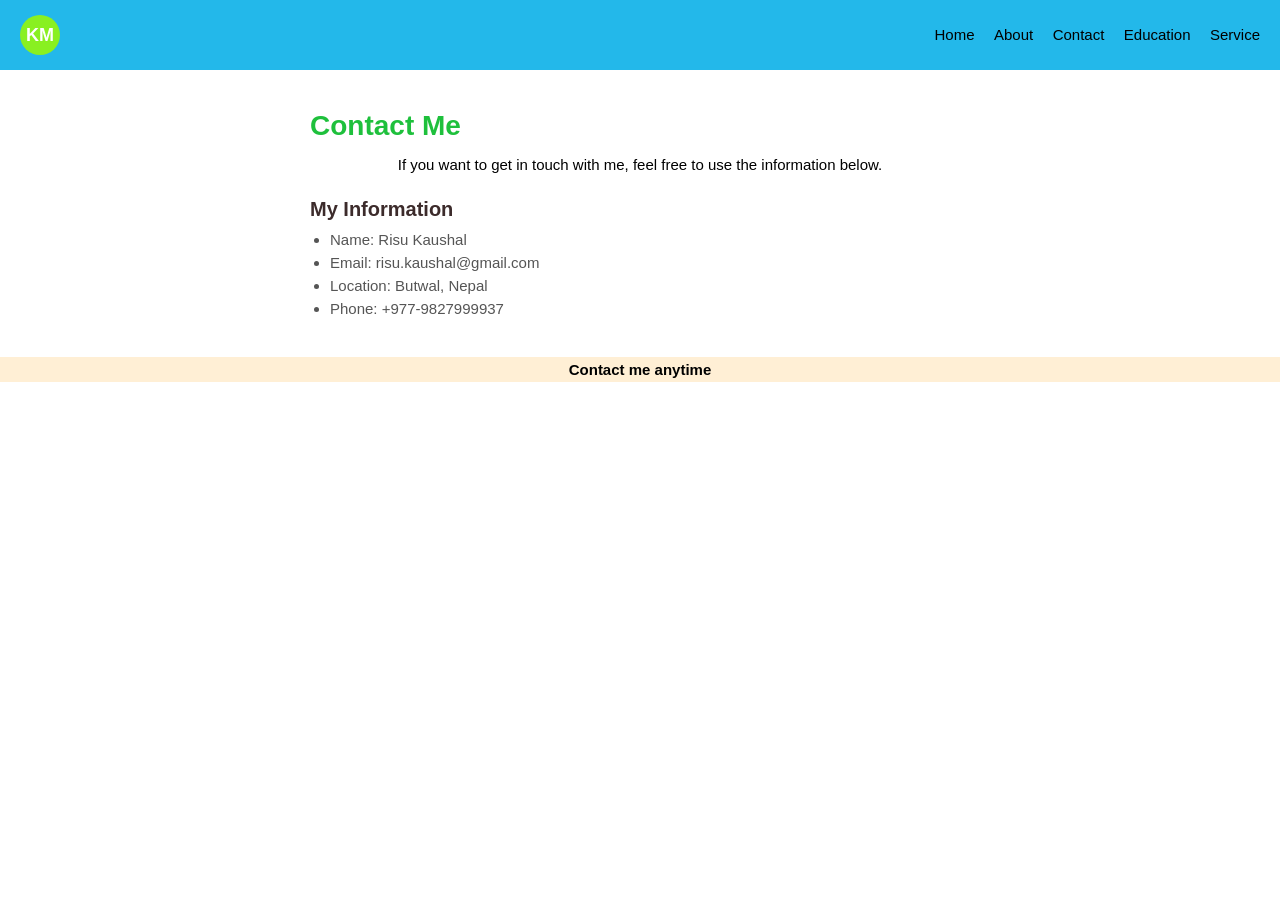
==== html/Contact.html @ 733af295 "nav bar" ====
<!DOCTYPE html>
<html lang="en">
<head>
    <meta charset="UTF-8">
    <meta name="viewport" content="width=device-width, initial-scale=1.0">
    <title>Contact</title>
    <link  rel="stylesheet" href="../css/Main.css" />

</head>
<body>
    <nav>
        <div class="logo">KM </div>
        <div class="menu">
            
            <a>Home</a>
            <a href="./About.html">About</a>
            <a href="./Contact.html">Contact</a>
            <a href="./Education.html">Education</a>
            <a href="./Service.html">Service</a>

        </div>
    </nav>
   <!-- MAIN CONTENT -->
<div class="content">
    <h1>Contact Me</h1>
    <p>If you want to get in touch with me, feel free to use the information below.</p>

    <h2>My Information</h2>
    <ul>
        <li>Name: Risu Kaushal</li>
        <li>Email: risu.kaushal@gmail.com</li>
        <li>Location: Butwal, Nepal</li>
        <li>Phone: +977-9827999937</li>
    </ul>
</div>

<!-- FOOTER -->
<footer>
    <p>Contact me anytime</p>
</footer> 
</body>
</html>
---- css/Main.css ----
* {
    margin: 0;
    padding: 0;
    box-sizing: border-box;
    
}

body {
    font-family: Arial, sans-serif;
    background-color:rgb(255, 255, 255);
    color: #1f8a96;
    margin: 0px;
    padding: 0px;
}

/* NAV */
nav {
    
    background-color: rgb(35, 184, 234);
    padding: 15px 20px;
    display: flex;
    align-items: center;
    justify-content: space-between;
    box-shadow:10px, 10px,10px;
}
 
nav .logo {

      width: 40px;
    height: 40px;
    border-radius: 50%;
    background-color: #89f021;
    color: #fff;
    display: flex;
    align-items: center;
    justify-content: center;
    font-size: 18px;
    font-weight: 700;

}
 
nav .menu a {
    color: black;
    text-decoration: none;
    margin-left: 15px;
    font-size: 15px;
    cursor:pointer;
    transition:all, 1s linear;
    border: 1px,white;

    
}
 
nav .menu a:hover { 
    color:rgb(255, 255, 255);
    text-decoration: underline;
    font-size: large;
    border: 1px , black;
    

}
/* MAIN CONTENT */
.content {
    max-width: 700px;
    margin: 40px auto;
    padding: 0 20px;
}

h1 {
    font-size: 28px;
    margin-bottom: 10px;
    color:rgb(30, 192, 60);
    
}

h2 {
    font-size: 20px;
    margin-bottom: 8px;
    margin-top: 20px;
    color: rgb(60, 43, 43);
}

p {
    font-size: 15px;
    line-height: 1.7;
    color: black;
    margin-bottom: 15px;
    text-align: center;
}
/* LIST */
ul {
    margin: 10px 0 15px 20px;
}

ul li {
    font-size: 15px;
    color: #555;
    margin-bottom: 6px;
}

/* FOOTER */
footer {
    text-align: center;
    background-color:papayawhip;
    font-weight: bold;
    padding: 10;
}

.div
{
    text-align: center;
}
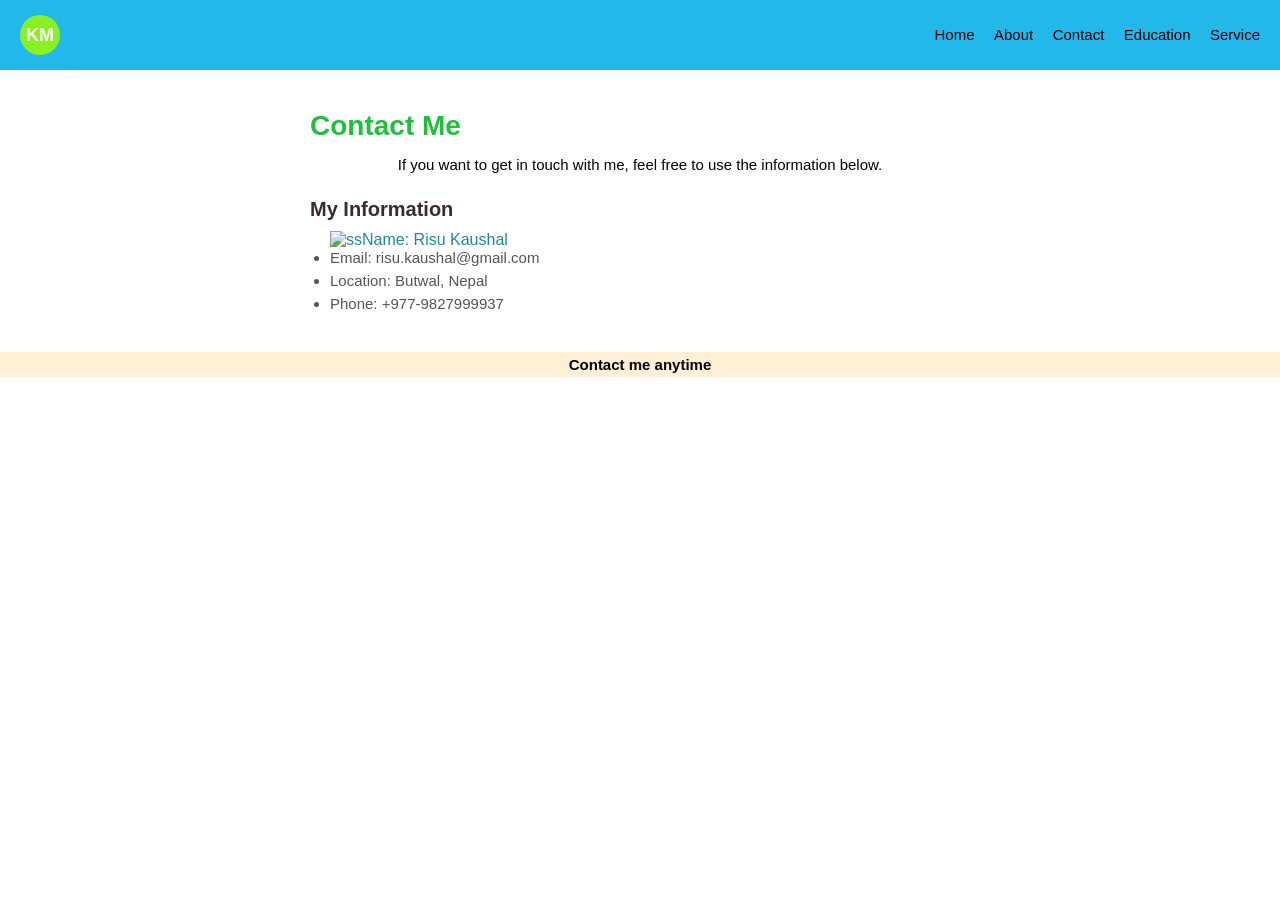
==== commit 9371e2ef: "latest" ====
--- a/html/Contact.html
+++ b/html/Contact.html
@@ -27,6 +27,8 @@
 
     <h2>My Information</h2>
     <ul>
+        <img src="C:\Users\DELL\Desktop\project1\ss.jpg" alt="ss"
+       
         <li>Name: Risu Kaushal</li>
         <li>Email: risu.kaushal@gmail.com</li>
         <li>Location: Butwal, Nepal</li>
